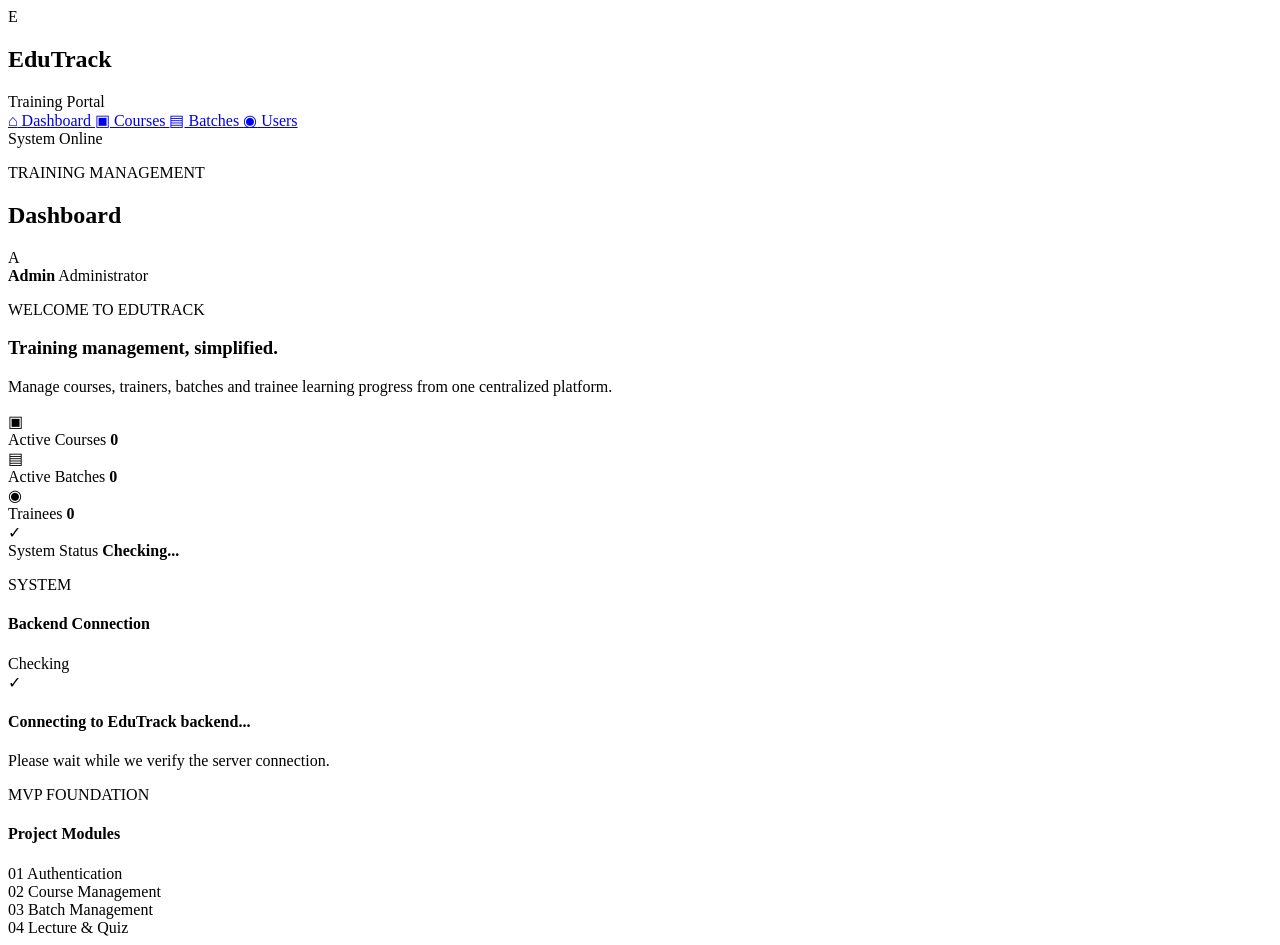
==== src/main/resources/static/index.html @ a0b0a094 "feat: create EduTrack MVP foundation" ====
<!DOCTYPE html>
<html lang="en">
<head>
    <meta charset="UTF-8">
    <meta name="viewport" content="width=device-width, initial-scale=1.0">

    <title>EduTrack | Training Management Portal</title>

    <link rel="stylesheet" href="/css/style.css">
</head>

<body>

<div class="app">

    <aside class="sidebar">

        <div class="brand">
            <div class="brand-logo">E</div>

            <div>
                <h1>EduTrack</h1>
                <span>Training Portal</span>
            </div>
        </div>

        <nav class="navigation">

            <a href="#" class="nav-item active">
                <span class="nav-icon">⌂</span>
                Dashboard
            </a>

            <a href="#" class="nav-item">
                <span class="nav-icon">▣</span>
                Courses
            </a>

            <a href="#" class="nav-item">
                <span class="nav-icon">▤</span>
                Batches
            </a>

            <a href="#" class="nav-item">
                <span class="nav-icon">◉</span>
                Users
            </a>

        </nav>

        <div class="sidebar-footer">
            <div class="system-status">
                <span class="status-dot"></span>
                System Online
            </div>
        </div>

    </aside>


    <main class="main-content">

        <header class="topbar">

            <div>
                <p class="eyebrow">TRAINING MANAGEMENT</p>
                <h2>Dashboard</h2>
            </div>

            <div class="user-profile">
                <div class="avatar">A</div>

                <div>
                    <strong>Admin</strong>
                    <span>Administrator</span>
                </div>
            </div>

        </header>


        <section class="content">

            <div class="welcome-section">

                <div>
                    <p class="eyebrow">WELCOME TO EDUTRACK</p>

                    <h3>
                        Training management,
                        <span>simplified.</span>
                    </h3>

                    <p class="welcome-text">
                        Manage courses, trainers, batches and trainee
                        learning progress from one centralized platform.
                    </p>
                </div>

            </div>


            <div class="stats-grid">

                <div class="stat-card">

                    <div class="stat-icon">▣</div>

                    <div>
                        <span class="stat-label">Active Courses</span>
                        <strong>0</strong>
                    </div>

                </div>


                <div class="stat-card">

                    <div class="stat-icon">▤</div>

                    <div>
                        <span class="stat-label">Active Batches</span>
                        <strong>0</strong>
                    </div>

                </div>


                <div class="stat-card">

                    <div class="stat-icon">◉</div>

                    <div>
                        <span class="stat-label">Trainees</span>
                        <strong>0</strong>
                    </div>

                </div>


                <div class="stat-card">

                    <div class="stat-icon">✓</div>

                    <div>
                        <span class="stat-label">System Status</span>
                        <strong id="backendStatus">Checking...</strong>
                    </div>

                </div>

            </div>


            <div class="dashboard-grid">

                <section class="panel">

                    <div class="panel-header">

                        <div>
                            <p class="eyebrow">SYSTEM</p>
                            <h4>Backend Connection</h4>
                        </div>

                        <span id="connectionBadge" class="badge checking">
                            Checking
                        </span>

                    </div>


                    <div class="connection-content">

                        <div class="connection-icon">
                            ✓
                        </div>

                        <div>
                            <h4 id="connectionTitle">
                                Connecting to EduTrack backend...
                            </h4>

                            <p id="connectionMessage">
                                Please wait while we verify the server connection.
                            </p>
                        </div>

                    </div>

                </section>


                <section class="panel">

                    <div class="panel-header">

                        <div>
                            <p class="eyebrow">MVP FOUNDATION</p>
                            <h4>Project Modules</h4>
                        </div>

                    </div>


                    <div class="module-list">

                        <div class="module-item">
                            <span>01</span>
                            Authentication
                        </div>

                        <div class="module-item">
                            <span>02</span>
                            Course Management
                        </div>

                        <div class="module-item">
                            <span>03</span>
                            Batch Management
                        </div>

                        <div class="module-item">
                            <span>04</span>
                            Lecture & Quiz
                        </div>

                    </div>

                </section>

            </div>

        </section>

    </main>

</div>


<div id="toast" class="toast"></div>

<script src="/js/app.js"></script>

</body>
</html>
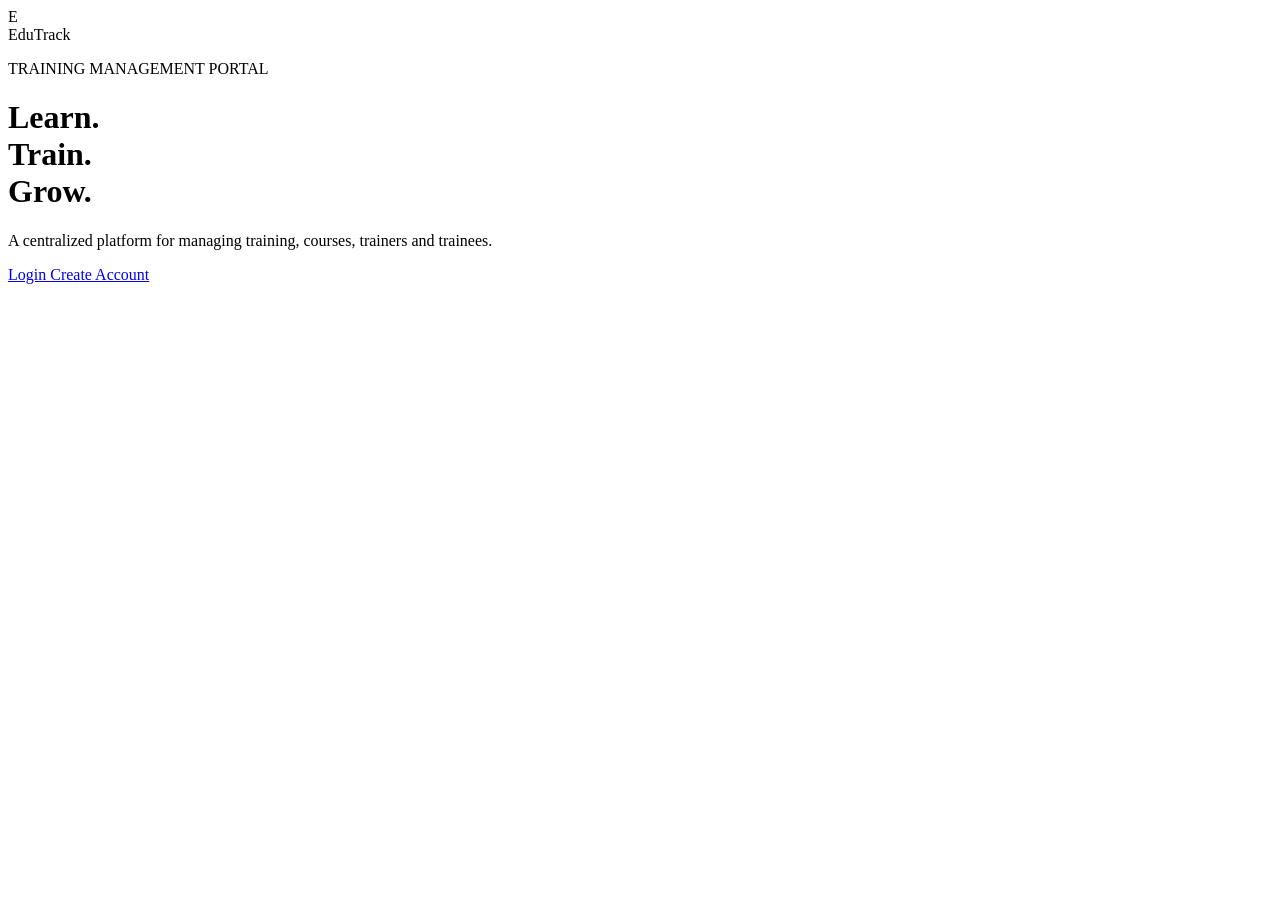
==== commit 705fe7ba: "Implement JWT authentication and role based access" ====
--- a/src/main/resources/static/index.html
+++ b/src/main/resources/static/index.html
@@ -3,244 +3,47 @@
 <head>
     <meta charset="UTF-8">
     <meta name="viewport" content="width=device-width, initial-scale=1.0">
-
-    <title>EduTrack | Training Management Portal</title>
-
+    <title>EduTrack</title>
     <link rel="stylesheet" href="/css/style.css">
 </head>
 
 <body>
 
-<div class="app">
+<div class="landing">
 
-    <aside class="sidebar">
+    <div class="brand">
+        <div class="brand-icon">E</div>
+        <span>EduTrack</span>
+    </div>
 
-        <div class="brand">
-            <div class="brand-logo">E</div>
+    <div class="landing-content">
 
-            <div>
-                <h1>EduTrack</h1>
-                <span>Training Portal</span>
-            </div>
+        <p class="eyebrow">TRAINING MANAGEMENT PORTAL</p>
+
+        <h1>
+            Learn.<br>
+            Train.<br>
+            <span>Grow.</span>
+        </h1>
+
+        <p class="description">
+            A centralized platform for managing training,
+            courses, trainers and trainees.
+        </p>
+
+        <div class="actions">
+            <a href="/login.html" class="btn primary">
+                Login
+            </a>
+
+            <a href="/register.html" class="btn secondary">
+                Create Account
+            </a>
         </div>
 
-        <nav class="navigation">
-
-            <a href="#" class="nav-item active">
-                <span class="nav-icon">⌂</span>
-                Dashboard
-            </a>
-
-            <a href="#" class="nav-item">
-                <span class="nav-icon">▣</span>
-                Courses
-            </a>
-
-            <a href="#" class="nav-item">
-                <span class="nav-icon">▤</span>
-                Batches
-            </a>
-
-            <a href="#" class="nav-item">
-                <span class="nav-icon">◉</span>
-                Users
-            </a>
-
-        </nav>
-
-        <div class="sidebar-footer">
-            <div class="system-status">
-                <span class="status-dot"></span>
-                System Online
-            </div>
-        </div>
-
-    </aside>
-
-
-    <main class="main-content">
-
-        <header class="topbar">
-
-            <div>
-                <p class="eyebrow">TRAINING MANAGEMENT</p>
-                <h2>Dashboard</h2>
-            </div>
-
-            <div class="user-profile">
-                <div class="avatar">A</div>
-
-                <div>
-                    <strong>Admin</strong>
-                    <span>Administrator</span>
-                </div>
-            </div>
-
-        </header>
-
-
-        <section class="content">
-
-            <div class="welcome-section">
-
-                <div>
-                    <p class="eyebrow">WELCOME TO EDUTRACK</p>
-
-                    <h3>
-                        Training management,
-                        <span>simplified.</span>
-                    </h3>
-
-                    <p class="welcome-text">
-                        Manage courses, trainers, batches and trainee
-                        learning progress from one centralized platform.
-                    </p>
-                </div>
-
-            </div>
-
-
-            <div class="stats-grid">
-
-                <div class="stat-card">
-
-                    <div class="stat-icon">▣</div>
-
-                    <div>
-                        <span class="stat-label">Active Courses</span>
-                        <strong>0</strong>
-                    </div>
-
-                </div>
-
-
-                <div class="stat-card">
-
-                    <div class="stat-icon">▤</div>
-
-                    <div>
-                        <span class="stat-label">Active Batches</span>
-                        <strong>0</strong>
-                    </div>
-
-                </div>
-
-
-                <div class="stat-card">
-
-                    <div class="stat-icon">◉</div>
-
-                    <div>
-                        <span class="stat-label">Trainees</span>
-                        <strong>0</strong>
-                    </div>
-
-                </div>
-
-
-                <div class="stat-card">
-
-                    <div class="stat-icon">✓</div>
-
-                    <div>
-                        <span class="stat-label">System Status</span>
-                        <strong id="backendStatus">Checking...</strong>
-                    </div>
-
-                </div>
-
-            </div>
-
-
-            <div class="dashboard-grid">
-
-                <section class="panel">
-
-                    <div class="panel-header">
-
-                        <div>
-                            <p class="eyebrow">SYSTEM</p>
-                            <h4>Backend Connection</h4>
-                        </div>
-
-                        <span id="connectionBadge" class="badge checking">
-                            Checking
-                        </span>
-
-                    </div>
-
-
-                    <div class="connection-content">
-
-                        <div class="connection-icon">
-                            ✓
-                        </div>
-
-                        <div>
-                            <h4 id="connectionTitle">
-                                Connecting to EduTrack backend...
-                            </h4>
-
-                            <p id="connectionMessage">
-                                Please wait while we verify the server connection.
-                            </p>
-                        </div>
-
-                    </div>
-
-                </section>
-
-
-                <section class="panel">
-
-                    <div class="panel-header">
-
-                        <div>
-                            <p class="eyebrow">MVP FOUNDATION</p>
-                            <h4>Project Modules</h4>
-                        </div>
-
-                    </div>
-
-
-                    <div class="module-list">
-
-                        <div class="module-item">
-                            <span>01</span>
-                            Authentication
-                        </div>
-
-                        <div class="module-item">
-                            <span>02</span>
-                            Course Management
-                        </div>
-
-                        <div class="module-item">
-                            <span>03</span>
-                            Batch Management
-                        </div>
-
-                        <div class="module-item">
-                            <span>04</span>
-                            Lecture & Quiz
-                        </div>
-
-                    </div>
-
-                </section>
-
-            </div>
-
-        </section>
-
-    </main>
+    </div>
 
 </div>
 
-
-<div id="toast" class="toast"></div>
-
-<script src="/js/app.js"></script>
-
 </body>
 </html>
